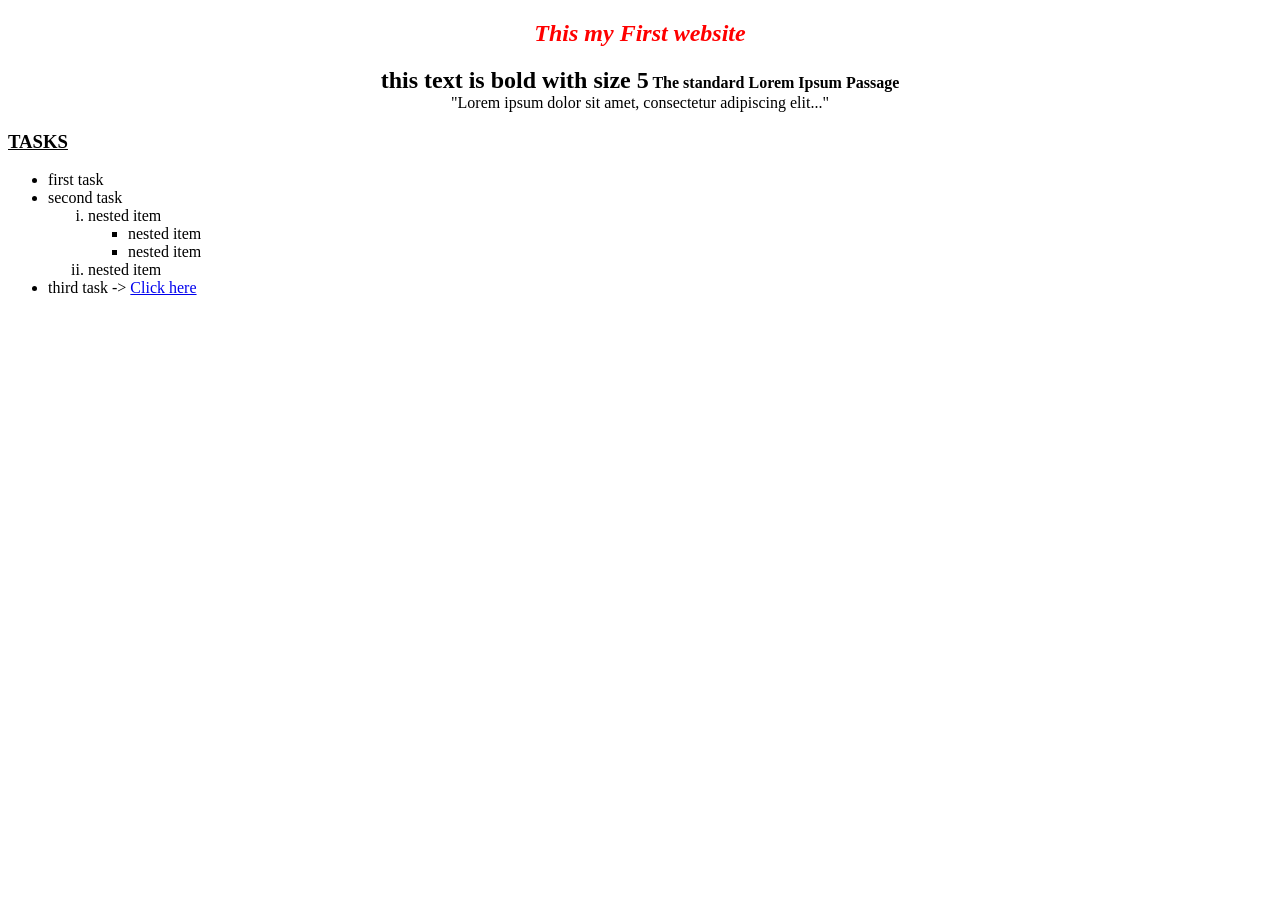
==== Assignment web/index.html @ faaaaa7c "Add files via upload" ====
<!DOCTYPE html>
<html>
<head>
    <title>My First Website</title>
</head>
<body>
    <h2 style="color: red; text-align: center;"><i>This my First website</i></h2>
    <p style="text-align: center;"><b><font size="5">this text is bold with size 5</font> The standard Lorem Ipsum Passage</b><br>
    "Lorem ipsum dolor sit amet, consectetur adipiscing elit..."</p>

    <h3><u>TASKS</u></h3>
    <ul>
        <li>first task</li>
        <li>second task
            <ol type="i">
                <li>nested item
                    <ul>
                        <li>nested item</li>
                        <li>nested item</li>
                    </ul>
                </li>
                <li>nested item</li>
            </ol>
        </li>
        <li>third task -> <a href="page2.html#end">Click here</a></li>
    </ul>
</body>
</html>
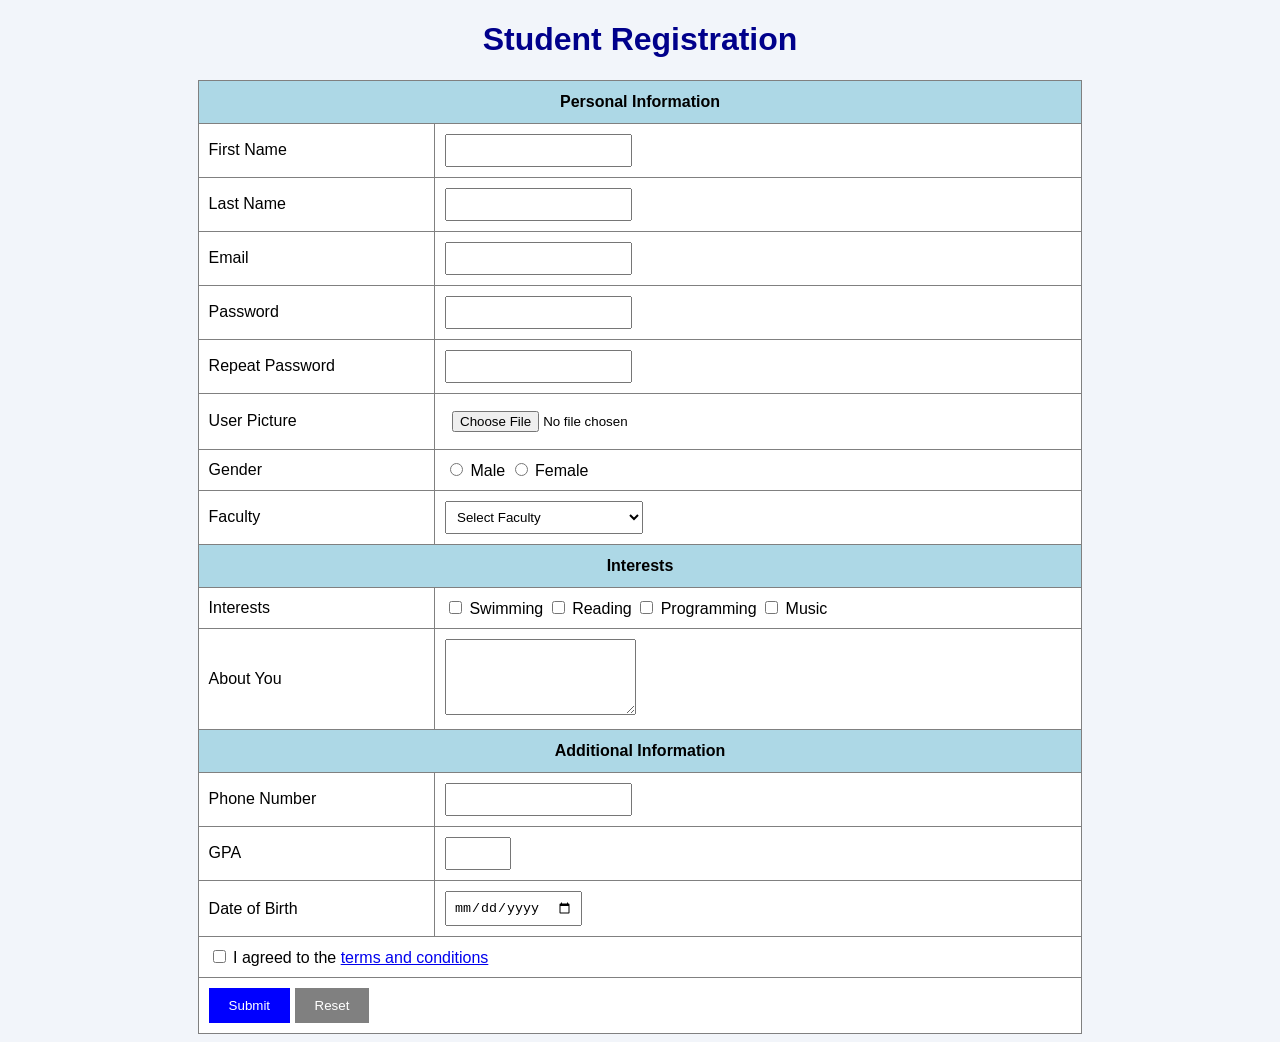
==== commit 78cde339: "Add files via upload" ====
--- a/Assignment web/index.html
+++ b/Assignment web/index.html
@@ -1,28 +1,146 @@
+
 <!DOCTYPE html>
 <html>
 <head>
-    <title>My First Website</title>
+    <title>Student Registration</title>
+    <link rel="stylesheet" href="style.css">
 </head>
 <body>
-    <h2 style="color: red; text-align: center;"><i>This my First website</i></h2>
-    <p style="text-align: center;"><b><font size="5">this text is bold with size 5</font> The standard Lorem Ipsum Passage</b><br>
-    "Lorem ipsum dolor sit amet, consectetur adipiscing elit..."</p>
 
-    <h3><u>TASKS</u></h3>
-    <ul>
-        <li>first task</li>
-        <li>second task
-            <ol type="i">
-                <li>nested item
-                    <ul>
-                        <li>nested item</li>
-                        <li>nested item</li>
-                    </ul>
-                </li>
-                <li>nested item</li>
-            </ol>
-        </li>
-        <li>third task -> <a href="page2.html#end">Click here</a></li>
-    </ul>
+    <h1>Student Registration</h1>
+
+    <form action="Thankyou.html" method="get">
+
+        <input type="hidden" name="user_id" value="1001">
+
+        <table border="1">
+
+            <tr>
+                <th colspan="2">Personal Information</th>
+            </tr>
+
+            <tr>
+                <td>First Name</td>
+                <td><input type="text" name="firstName"
+                    pattern="[A-Za-z]+" required></td>
+            </tr>
+
+            <tr>
+                <td>Last Name</td>
+                <td><input type="text" name="lastName"
+                    pattern="[A-Za-z]+" required></td>
+            </tr>
+
+            <tr>
+                <td>Email</td>
+                <td><input type="email" name="email" required></td>
+            </tr>
+
+            <tr>
+                <td>Password</td>
+                <td><input type="password" name="password"
+                    pattern="(?=.*[a-z])(?=.*[A-Z])(?=.*[0-9])(?=.*[^A-Za-z0-9]).{8,}"
+                    required></td>
+            </tr>
+
+            <tr>
+                <td>Repeat Password</td>
+                <td><input type="password" name="repeatPassword"
+                    pattern="(?=.*[a-z])(?=.*[A-Z])(?=.*[0-9])(?=.*[^A-Za-z0-9]).{8,}"
+                    required></td>
+            </tr>
+
+            <tr>
+                <td>User Picture</td>
+                <td><input type="file" name="picture" accept="image/*"></td>
+            </tr>
+
+            <tr>
+                <td>Gender</td>
+                <td>
+                    <input type="radio" name="gender" value="Male" required> Male
+                    <input type="radio" name="gender" value="Female"> Female
+                </td>
+            </tr>
+
+            <tr>
+                <td>Faculty</td>
+                <td>
+                    <select name="faculty" required>
+                        <option value="">Select Faculty</option>
+                        <option>Computers and Information</option>
+                        <option>Engineering</option>
+                        <option>Science</option>
+                        <option>Commerce</option>
+                        <option>Arts</option>
+                    </select>
+                </td>
+            </tr>
+
+            <tr>
+                <th colspan="2">Interests</th>
+            </tr>
+
+            <tr>
+                <td>Interests</td>
+                <td>
+                    <input type="checkbox" name="interests" value="Swimming"> Swimming
+                    <input type="checkbox" name="interests" value="Reading"> Reading
+                    <input type="checkbox" name="interests" value="Programming"> Programming
+                    <input type="checkbox" name="interests" value="Music"> Music
+                </td>
+            </tr>
+
+            <tr>
+                <td>About You</td>
+                <td><textarea name="about" rows="4"></textarea></td>
+            </tr>
+
+            <tr>
+                <th colspan="2">Additional Information</th>
+            </tr>
+
+            <tr>
+                <td>Phone Number</td>
+                <td>
+                    <input type="tel" name="phone"
+                    pattern="(010|011|012|015)[0-9]{8}" required>
+                </td>
+            </tr>
+
+            <tr>
+                <td>GPA</td>
+                <td>
+                    <input type="number" name="gpa"
+                    min="0" max="4" step="0.1" required>
+                </td>
+            </tr>
+
+            <tr>
+                <td>Date of Birth</td>
+                <td><input type="date" name="dob" required></td>
+            </tr>
+
+            <tr>
+                <td colspan="2">
+                    <input type="checkbox" required>
+                    I agreed to the
+                    <a href="terms.html" target="_blank">
+                        terms and conditions
+                    </a>
+                </td>
+            </tr>
+
+            <tr>
+                <td colspan="2">
+                    <input type="submit" value="Submit">
+                    <input type="reset" value="Reset">
+                </td>
+            </tr>
+
+        </table>
+
+    </form>
+
 </body>
-</html>+</html>
--- a/Assignment web/style.css
+++ b/Assignment web/style.css
@@ -0,0 +1,45 @@
+
+body {
+    font-family: Arial;
+    background-color: #f2f5fa;
+    text-align: center;
+}
+
+h1 {
+    color: darkblue;
+}
+
+table {
+    margin: auto;
+    width: 70%;
+    background-color: white;
+    border-collapse: collapse;
+}
+
+th {
+    background-color: lightblue;
+    padding: 12px;
+}
+
+td {
+    padding: 10px;
+    text-align: left;
+}
+
+input, select, textarea {
+    padding: 7px;
+}
+
+input[type="submit"] {
+    background-color: blue;
+    color: white;
+    padding: 10px 20px;
+    border: none;
+}
+
+input[type="reset"] {
+    background-color: gray;
+    color: white;
+    padding: 10px 20px;
+    border: none;
+}
